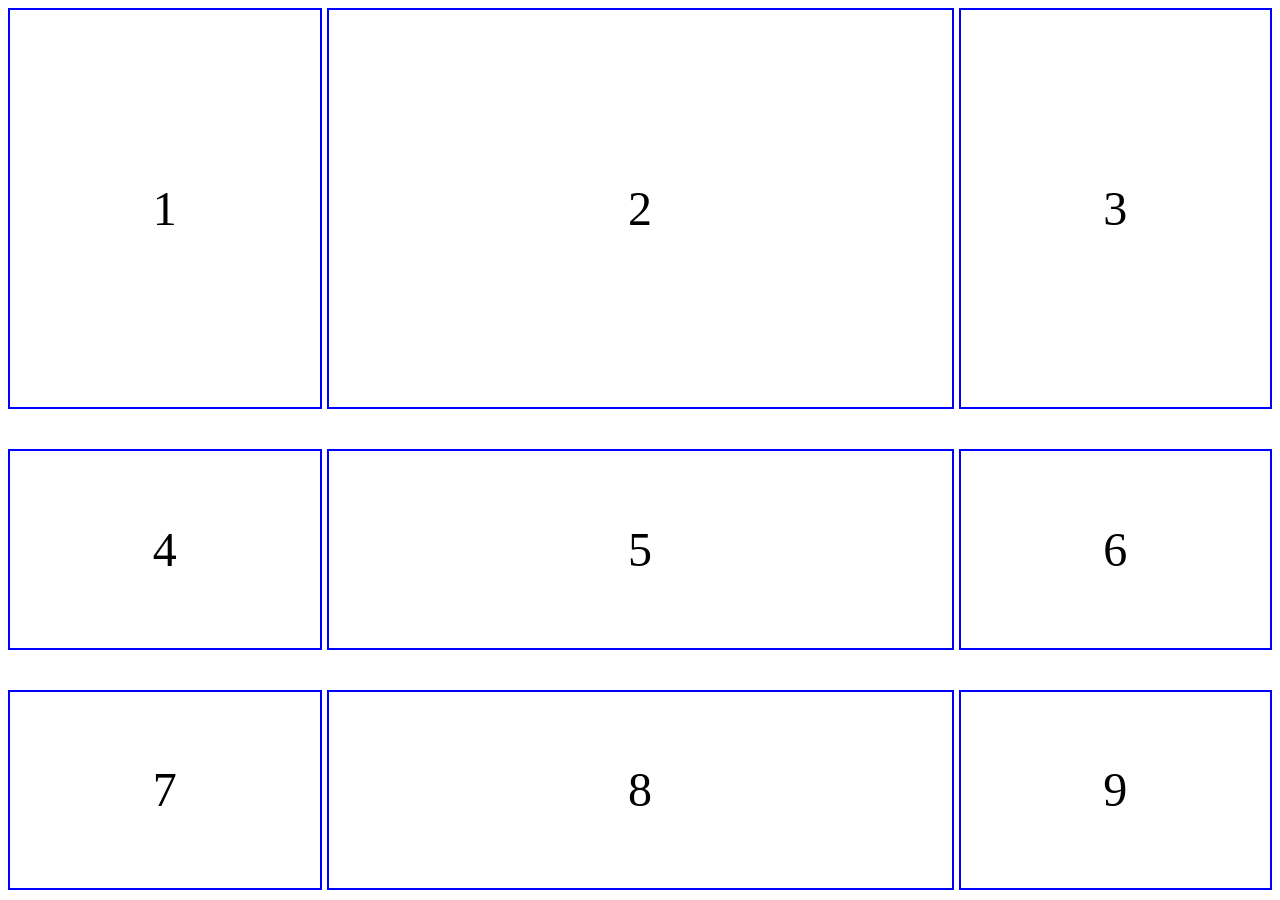
==== gride copy 6/index.html @ 0edc5544 "grid" ====
<!DOCTYPE html>
<html lang="en">
<head>
    <meta charset="UTF-8">
    <meta name="viewport" content="width=device-width, initial-scale=1.0">
    <title>Document</title>
    <link rel="stylesheet" href="style.css">
</head>
<body>
    <div class="container">
        <div>1</div>
        <div>2</div>
        <div>3</div>
        <div>4</div>
        <div>5</div>
        <div>6</div>
        <div>7</div>
        <div>8</div>
        <div>9</div>
    </div>
</body>
</html>
---- gride copy 6/style.css ----
body{
  
}




.container div{
    display: flex;
    justify-content: center;
    align-items: center;
    border:2px solid blue;
    font-size: 3em;

}

.container{
    display: grid;
    grid-gap: 40px 5px;
    grid-template-columns: 1fr 2fr 1fr;
    grid-template-rows: 2fr 1fr 1fr;
    height: 98vh;
}
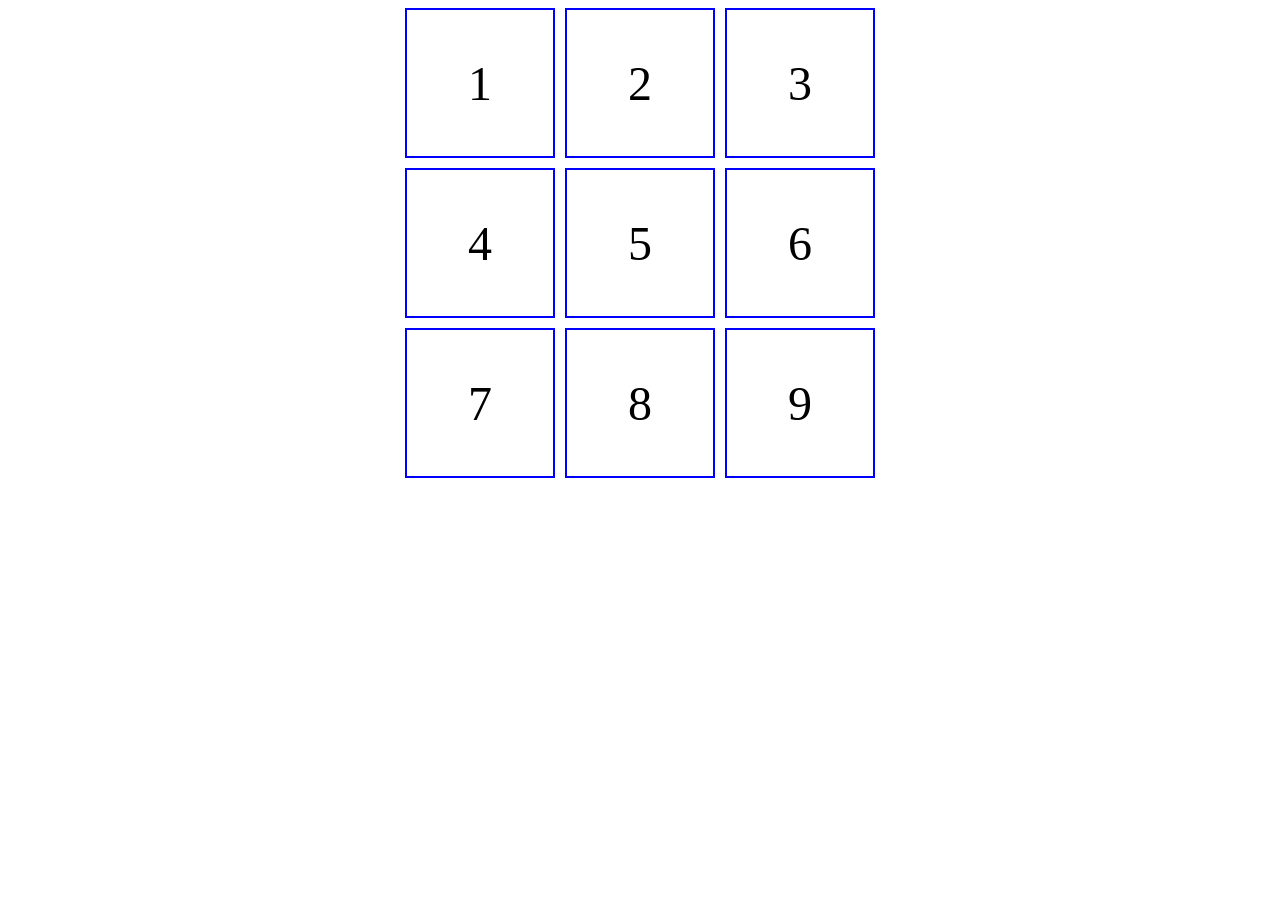
==== commit cf8f3050: "grid" ====
--- a/gride copy 6/index.html
+++ b/gride copy 6/index.html
@@ -8,15 +8,15 @@
 </head>
 <body>
     <div class="container">
-        <div>1</div>
-        <div>2</div>
-        <div>3</div>
-        <div>4</div>
-        <div>5</div>
-        <div>6</div>
-        <div>7</div>
-        <div>8</div>
-        <div>9</div>
+        <div id="box1">1</div>
+        <div id="box2">2</div>
+        <div id="box3">3</div>
+        <div id="box4">4</div>
+        <div id="box5">5</div>
+        <div id="box6">6</div>
+        <div id="box7">7</div>
+        <div id="box8">8</div>
+        <div id="box9">9</div>
     </div>
 </body>
 </html>
--- a/gride copy 6/style.css
+++ b/gride copy 6/style.css
@@ -16,8 +16,11 @@
 
 .container{
     display: grid;
-    grid-gap: 40px 5px;
-    grid-template-columns: 1fr 2fr 1fr;
-    grid-template-rows: 2fr 1fr 1fr;
-    height: 98vh;
+    grid-gap: 10px 10px;
+    grid-template-columns: repeat(3,150px);
+    grid-template-rows:repeat(3,150px);
+    
+    justify-content: center;
+   
+    align-content: center;
 }
